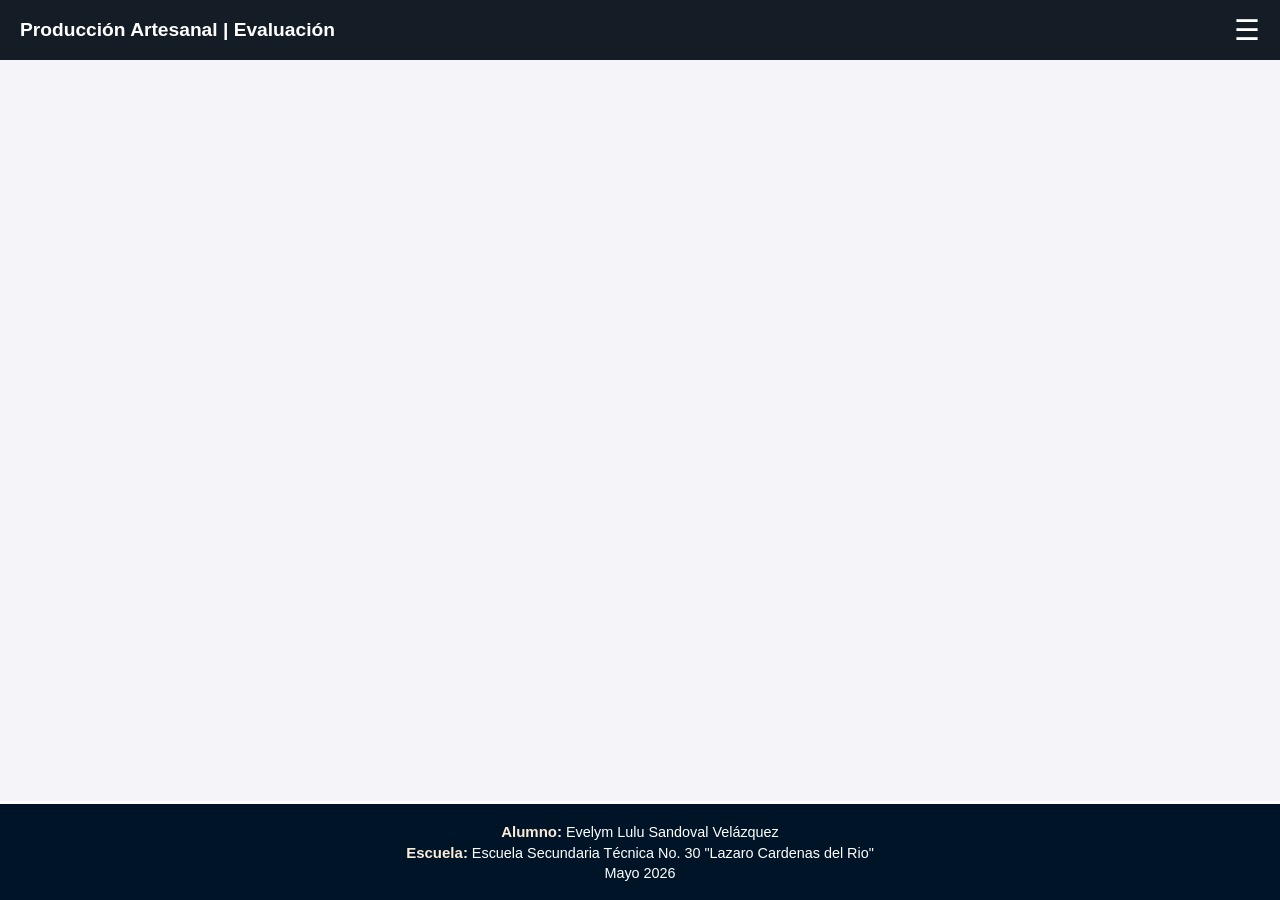
==== evaluacion.html @ 93aab313 "Add files via upload" ====
<!DOCTYPE html>
<html lang="es">

<head>
    <meta charset="UTF-8">
    <meta name="viewport" content="width=device-width, initial-scale=1.0">
    <title>Evaluación - Proyecto Artesanal</title>
    <link rel="stylesheet" href="estilos.css">
    <style>
        /* Estilos específicos para lograr que la imagen abarque TODA la página */
        html,
        body {
            height: 100%;
            margin: 0;
        }

        body {
            /* Coloca aquí el enlace de la imagen que quieres usar */
            background-image: url('https://i.pinimg.com/736x/e7/0e/d6/e70ed69aa741fc3cdcc068a7359dd6dc.jpg');
            background-size: cover;
            background-position: center;
            background-repeat: no-repeat;
            background-attachment: fixed;
            /* Mantiene la imagen fija al hacer scroll */
            display: flex;
            flex-direction: column;
            padding-top: 60px;
            /* Alineado con la altura del menú */
        }



        /* Estilo para el Pie de Página (Footer) */
        .pie-pagina {
            background-color: #001428;
            color: white;
            text-align: center;
            padding: 15px 10px;
            font-size: 0.9rem;
            width: 100%;
            margin-top: auto;
            border-top: 3px solid #ffffff;
            font-family: 'Lucida Sans', 'Lucida Sans Regular', 'Lucida Grande', 'Lucida Sans Unicode', Geneva, Verdana, sans-serif;
        }

        .pie-pagina strong{
            font-style: bold;
            color: antiquewhite;
            font-size: 15px;
        }

        .pie-pagina p {
            margin: 4px 0;
        }
    </style>
</head>

<body>

    <!-- MENÚ DE HAMBURGUESA IDÉNTICO -->
    <nav class="navbar">
        <div class="logo">Producción Artesanal | Evaluación </div>
        <input type="checkbox" id="menu-toggle">
        <label for="menu-toggle" class="menu-hamburguesa">&#9776;</label>
        <ul class="menu-items">
            <li><a href="index.html">Producción Artesanal</a></li>
            <li><a href="proyecto.html">Proyecto de Producción</a></li>
            <li><a href="exposicion.html">Exposición</a></li>
            <li><a href="evaluacion.html" class="active">Evaluación</a></li>
        </ul>
    </nav>



    <!-- PIE DE PÁGINA REQUERIDO -->
    <footer class="pie-pagina">
        <p><strong>Alumno:</strong> Evelym Lulu Sandoval Velázquez </p>
        <p><strong>Escuela:</strong> Escuela Secundaria Técnica No. 30 "Lazaro Cardenas del Rio"</p>
        <p>Mayo 2026</p>
    </footer>

</body>

</html>
---- estilos.css ----
/* Configuracion Básica */
* {
    margin: 0;
    padding: 0;
    box-sizing: border-box;
    font-family: Arial, sans-serif;
}

body {
    background-color: #f4f4f9;
    color: #333;
    padding-top: 70px;
    /* Espacio para que el menú fijo no tape el contenido */
}

/* Barra de Navegación */
.navbar {
    background-color: #141d26;
    color: white;
    position: fixed;
    top: 0;
    left: 0;
    width: 100%;
    height: 60px;
    display: flex;
    justify-content: space-between;
    align-items: center;
    padding: 0 20px;
    z-index: 1000;
}

.logo {
    font-size: 1.2rem;
    font-weight: bold;
}

/* Icono de Hamburguesa (El botón) */
.menu-hamburguesa {
    font-size: 1.8rem;
    cursor: pointer;
    display: block;
}

/* Ocultar el checkbox que controla el menú */
#menu-toggle {
    display: none;
}

/* Menú Desplegable */
.menu-items {
    position: fixed;
    top: 60px;
    right: -100%;
    /* Oculto por defecto a la derecha */
    background-color: #0d1722;
    width: 250px;
    height: calc(100vh - 60px);
    list-style: none;
    transition: right 0.3s ease;
    /* Animación suave al abrir/cerrar */
}

.menu-items li {
    border-bottom: 1px solid #4f5d73;
}

.menu-items a {
    display: block;
    color: white;
    padding: 15px 20px;
    text-decoration: none;
    font-size: 1rem;
    transition: background 0.2s;
}

/* Efecto HOVER solicitado para la opción activa/seleccionada */
.menu-items a:hover {
    background-color: #0c3091;
    color: #fff;
    padding-left: 25px;
    /* Pequeño efecto de desplazamiento */
}

/* Clases para marcar la página actual (Opcional, para estilo extra) */
.menu-items a.active {
    background-color: #0a63e8;
}

/* Lógica con CSS: Cuando el checkbox esté marcado, muestra el menú */
#menu-toggle:checked~.menu-items {
    right: 0;
}

/* Contenido Principal */
.contenido {
    max-width: 800px;
    margin: 40px auto;
    padding: 20px;
    background: white;
    border-radius: 8px;
    box-shadow: 0 4px 6px rgba(0, 0, 0, 0.1);
}

.contenido h1 {
    color: #2c3e50;
    margin-bottom: 15px;
}

.contenido p {
    line-height: 1.6;
}


/* --- NUEVOS ESTILOS PARA INDEX.HTML --- */

/* Fondo con imagen y opacidad para la página de inicio */
.fondo-artesanal {
    position: fixed;
    top: 0;
    left: 0;
    width: 100%;
    height: 100%;
    /* Reemplaza esta URL por la de tu imagen de fondo si lo deseas */
    background-image: url('https://www.gob.mx/cms/uploads/action_program/main_image/811/post_fonart_int.jpg');
    background-size: cover;
    background-position: center;
    opacity: 0.20;
    /* Controla qué tan transparente es el fondo (0.15 es 15%) */
    z-index: -1;
    /* Lo envía detrás de todo el contenido */
}

/* Título vistoso y llamativo */
.titulo-llamativo {
    font-family: 'Georgia', serif;
    /* Tipo de letra más elegante y vistoso */
    font-size: 3rem;
    color: #8e44ad;
    /* Color púrpura artesanal llamativo */
    text-align: center;
    text-transform: uppercase;
    letter-spacing: 2px;
    margin-bottom: 30px;
    text-shadow: 2px 2px 4px rgba(0, 0, 0, 0.1);
    /* Sombra suave */
}

/* Contenedor de las tarjetas de productos (Responsive Grid) */
.galeria-productos {
    display: grid;
    grid-template-columns: repeat(auto-fit, minmax(280px, 1fr));
    /* Se adapta a PC y Móvil automáticamente */
    gap: 25px;
    margin-top: 30px;
}

/* Tarjetas individuales de productos */
.tarjeta-producto {
    background: #ffffff;
    border-radius: 12px;
    overflow: hidden;
    box-shadow: 0 4px 15px rgba(0, 0, 0, 0.1);
    transition: transform 0.3s ease, box-shadow 0.3s ease;
}

/* Efecto al pasar el mouse por la tarjeta */
.tarjeta-producto:hover {
    transform: translateY(-5px);
    box-shadow: 0 8px 25px rgba(0, 0, 0, 0.15);
}

/* Estilo de las imágenes de los productos */
.tarjeta-producto img {
    width: 100%;
    height: 200px;
    object-fit: cover;
    /* Evita que la imagen se deforme */
}

/* Textos dentro de la tarjeta */
.tarjeta-info {
    padding: 20px;
}

.tarjeta-info h3 {
    color: #2c3e50;
    margin-bottom: 10px;
    font-size: 1.3rem;
    border-bottom: 2px solid #1abc9c;
    padding-bottom: 5px;
}

.tarjeta-info p {
    font-size: 0.95rem;
    color: #555;
    line-height: 1.5;
}

/* Ajustes para pantallas pequeñas (Celulares) */
@media (max-width: 600px) {
    .titulo-llamativo {
        font-size: 2rem;
        /* Título un poco más pequeño en celular para que no se corte */
    }

    .contenido {
        margin: 20px 10px;
        padding: 15px;
    }
}

/* --- NUEVAS SECCIONES INFORMATIVAS (INDEX.HTML) --- */

.seccion-informativa {
    margin-top: 60px;
    padding-top: 40px;
    border-top: 2px dashed #e0e0e0;
}

.seccion-informativa h2 {
    font-family: 'Georgia', serif;
    color: #2c3e50;
    font-size: 2rem;
    text-align: center;
    margin-bottom: 30px;
    position: relative;
}

/* Subrayado decorativo para los títulos de sección */
.seccion-informativa h2::after {
    content: '';
    display: block;
    width: 60px;
    height: 3px;
    background-color: #8e44ad;
    margin: 8px auto 0 auto;
    border-radius: 2px;
}

/* Contenedor flex que alinea imagen y texto lado a lado */
.bloque-contenido {
    display: flex;
    align-items: center;
    gap: 40px;
    margin-bottom: 40px;
}

/* Invierte el orden en la segunda sección (Efecto espejo) */
.bloque-contenido.invertido {
    flex-direction: row-reverse;
}

.bloque-imagen {
    flex: 1;
    min-width: 280px;
}

.bloque-imagen img {
    width: 100%;
    height: 300px;
    object-fit: cover;
    border-radius: 12px;
    box-shadow: 0 5px 15px rgba(0, 0, 0, 0.1);
}

.bloque-texto {
    flex: 1.2;
}

.bloque-texto p {
    font-size: 1.05rem;
    line-height: 1.7;
    color: #444;
    margin-bottom: 15px;
    text-align: justify;
}

/* Adaptación para pantallas móviles */
@media (max-width: 768px) {

    .bloque-contenido,
    .bloque-contenido.invertido {
        flex-direction: column;
        /* Se apilan verticalmente */
        gap: 20px;
    }

    .bloque-imagen img {
        height: 220px;
        /* Imagen un poco más baja en móvil */
    }

    .seccion-informativa h2 {
        font-size: 1.6rem;
    }
}

/* --- SECCIÓN DE VIDEO RESPONSIVO (INDEX.HTML) --- */

/* --- SECCIÓN DE VIDEO RESPONSIVO (INDEX.HTML) --- */

.contenedor-video {
    position: relative;
    width: 100%;
    height: 0;
    padding-bottom: 56.25%; /* Relación de aspecto 16:9 (Proporción de video estándar) */
    margin: 20px 0 40px 0;
    border-radius: 12px;
    overflow: hidden;
    box-shadow: 0 6px 20px rgba(0, 0, 0, 0.15);
}

.contenedor-video iframe {
    position: absolute;
    top: 0;
    left: 0;
    width: 100%;
    height: 100%;
    border: none;
}
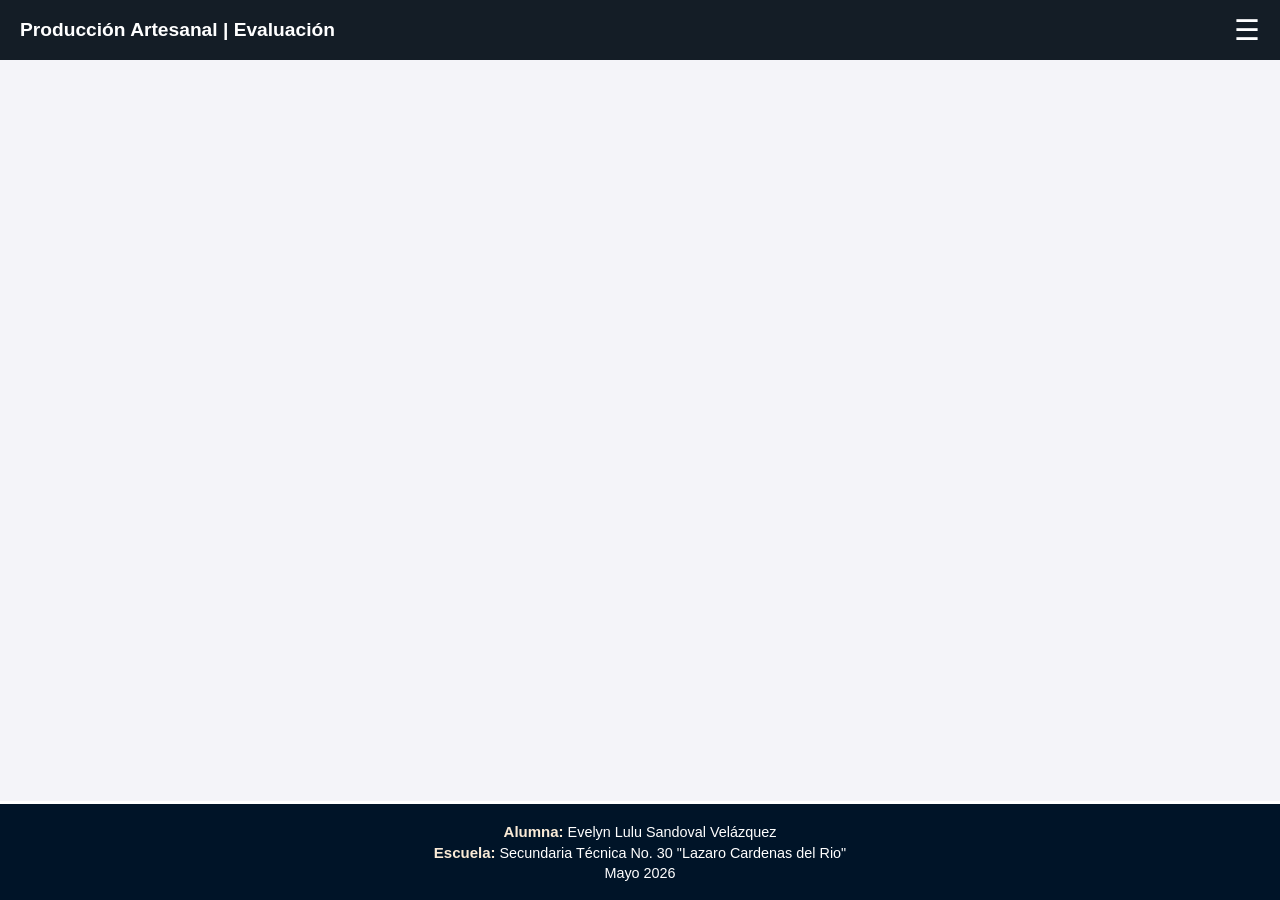
==== commit 47edf9ec: "Actualizar evaluacion.html" ====
--- a/evaluacion.html
+++ b/evaluacion.html
@@ -74,8 +74,8 @@
 
     <!-- PIE DE PÁGINA REQUERIDO -->
     <footer class="pie-pagina">
-        <p><strong>Alumno:</strong> Evelym Lulu Sandoval Velázquez </p>
-        <p><strong>Escuela:</strong> Escuela Secundaria Técnica No. 30 "Lazaro Cardenas del Rio"</p>
+        <p><strong>Alumna:</strong> Evelyn Lulu Sandoval Velázquez </p>
+        <p><strong>Escuela:</strong> Secundaria Técnica No. 30 "Lazaro Cardenas del Rio"</p>
         <p>Mayo 2026</p>
     </footer>
 
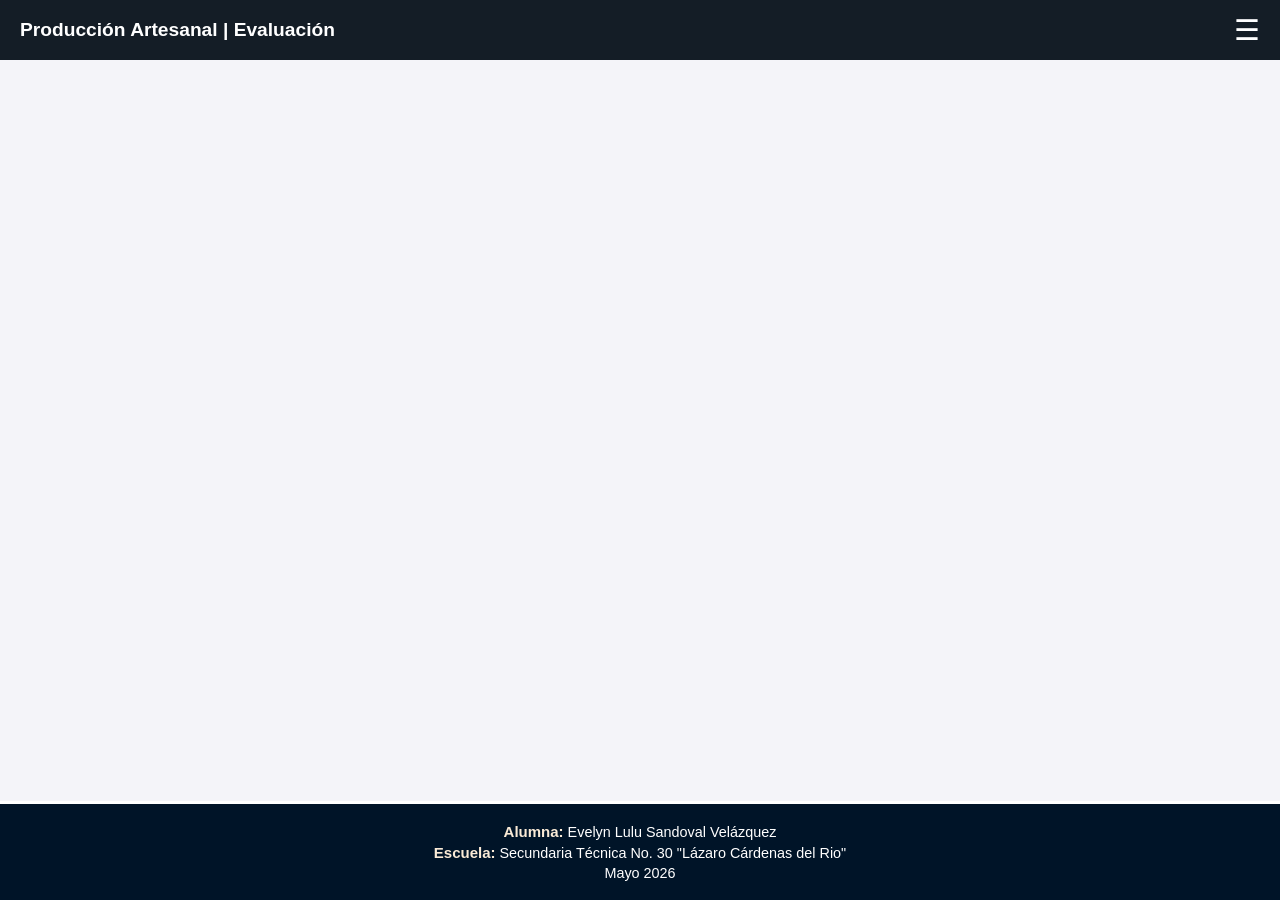
==== commit 6559459a: "Actualizar evaluacion.html" ====
--- a/evaluacion.html
+++ b/evaluacion.html
@@ -75,7 +75,7 @@
     <!-- PIE DE PÁGINA REQUERIDO -->
     <footer class="pie-pagina">
         <p><strong>Alumna:</strong> Evelyn Lulu Sandoval Velázquez </p>
-        <p><strong>Escuela:</strong> Secundaria Técnica No. 30 "Lazaro Cardenas del Rio"</p>
+        <p><strong>Escuela:</strong> Secundaria Técnica No. 30 "Lázaro Cárdenas del Rio"</p>
         <p>Mayo 2026</p>
     </footer>
 
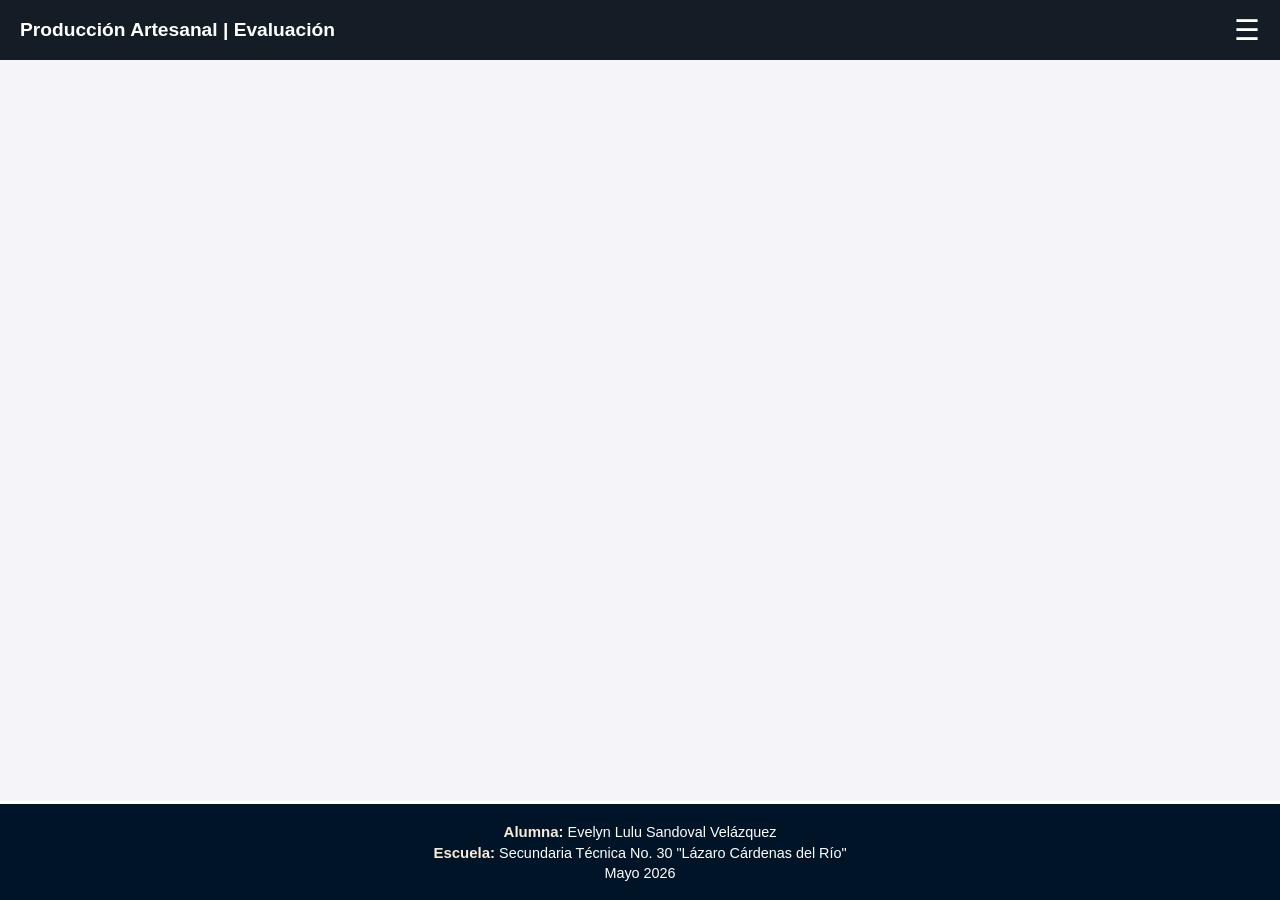
==== commit 5a2acc8d: "Actualizar evaluacion.html" ====
--- a/evaluacion.html
+++ b/evaluacion.html
@@ -75,7 +75,7 @@
     <!-- PIE DE PÁGINA REQUERIDO -->
     <footer class="pie-pagina">
         <p><strong>Alumna:</strong> Evelyn Lulu Sandoval Velázquez </p>
-        <p><strong>Escuela:</strong> Secundaria Técnica No. 30 "Lázaro Cárdenas del Rio"</p>
+        <p><strong>Escuela:</strong> Secundaria Técnica No. 30 "Lázaro Cárdenas del Río"</p>
         <p>Mayo 2026</p>
     </footer>
 
